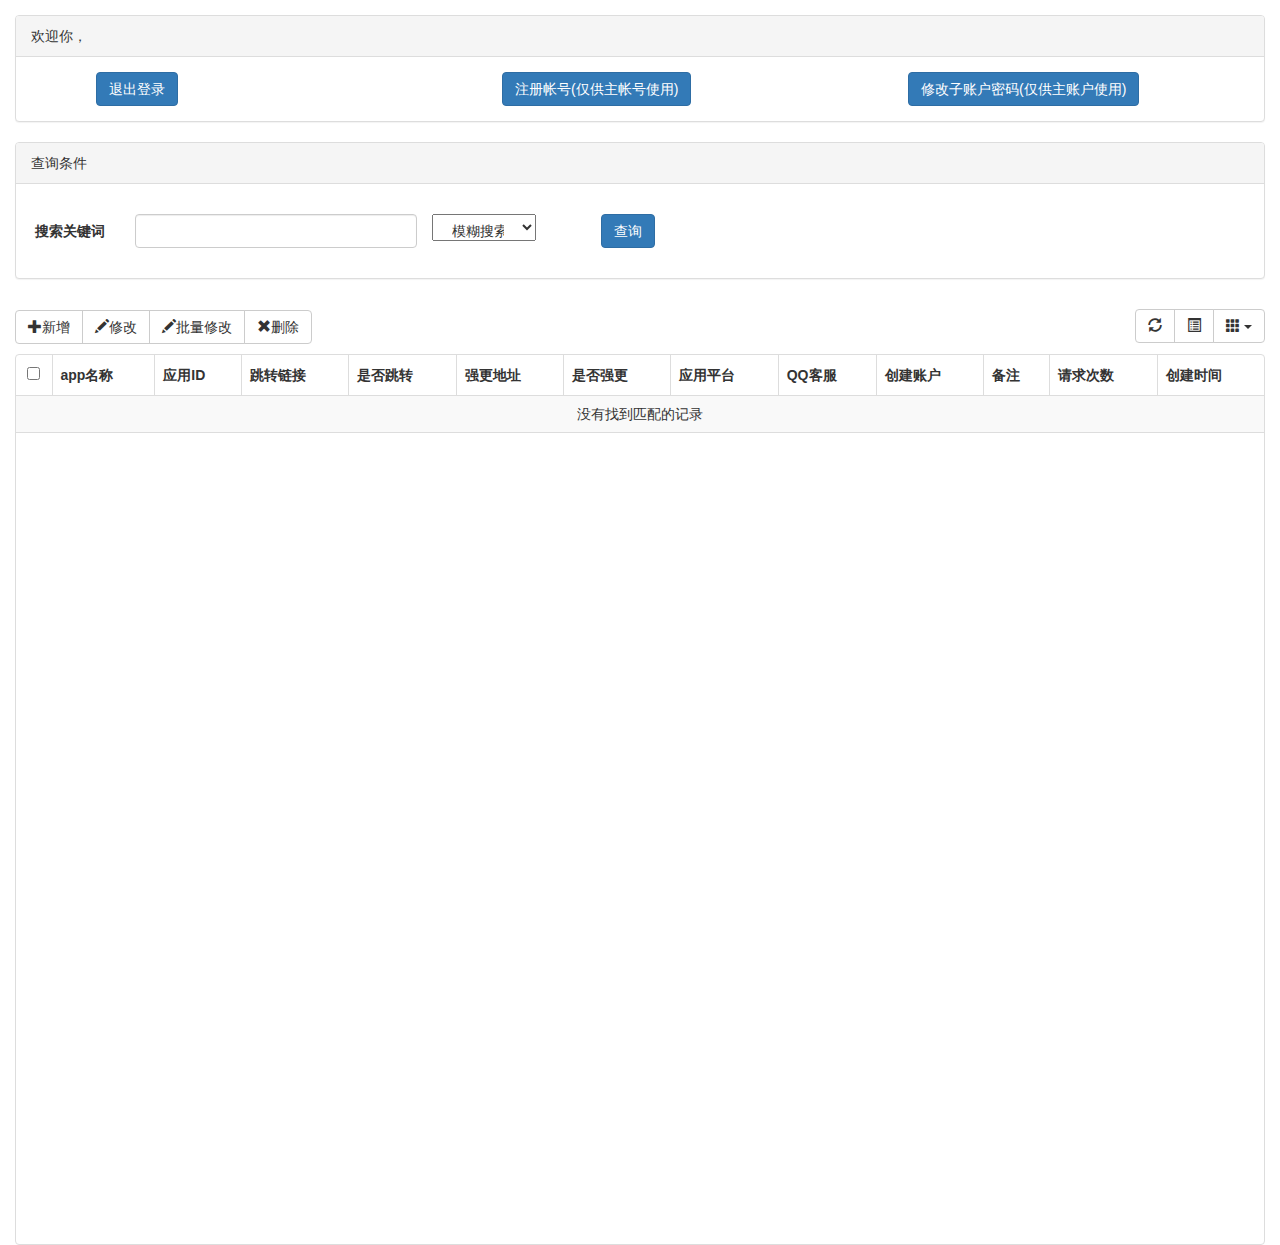
==== index.html @ f7d333d0 "1" ====
<!DOCTYPE html>
<html lang="en">

<head>
    <meta charset="utf-8">
    <meta http-equiv="X-UA-Compatible" content="IE=edge">
    <meta name="viewport" content="width=device-width, initial-scale=1">
    <title>后台管理界面</title>
    <meta name="description" content="">
    <meta name="author" content="templatemo">

    <script src="js/jquery-1.11.3.min.js"></script>

    <script src="library/bootstrap/js/bootstrap.js"></script>
    <link href="library/bootstrap/css/bootstrap.css" rel="stylesheet" />

    <script src="library/bootstrap-table/src/bootstrap-table.js"></script>
    <link href="library/bootstrap-table/src/bootstrap-table.css" rel="stylesheet" />
    <script src="library/bootstrap-table/src/locale/bootstrap-table-zh-CN.js"></script>
    <link href="css/index.css" rel="stylesheet" />
    <script src="js/index.js"></script>
</head>

<body>
    <div class="panel-body" style="padding-bottom:0px;">

        <div class="panel panel-default">
            <div class="panel-heading" id="text_welcome">欢迎你，</div>
            <div class="panel-body">
                <div class="col-sm-4" style="text-align:left;">
                    <button type="button" style="margin-left:50px" id="btn_query2" class="btn btn-primary" onclick="logout();">退出登录</button>
                </div>
                <div class="col-sm-4" style="text-align:left;" id="register">
                    <button type="button" style="margin-left:50px" id="btn_register" class="btn btn-primary">注册帐号(仅供主帐号使用)</button>
                </div>
                <div class="col-sm-4" style="text-align:left;" id="register">
                    <button type="button" style="margin-left:50px" id="btn_update_password" class="btn btn-primary">修改子账户密码(仅供主账户使用)</button>
                </div>
            </div>
        </div>

        <div class="panel panel-default">
            <div class="panel-heading">查询条件</div>
            <div class="panel-body">
                <form id="formSearch" class="form-horizontal">
                    <div class="form-group" style="margin-top:15px">
                        <label class="control-label col-sm-1" for="txt_search_departmentname">搜索关键词</label>
                        <div class="col-sm-3">
                            <input type="text" class="form-control" id="txt_search">
                        </div>
                        <select class="selectpicker control-label col-sm-1">
                            <option>模糊搜索</option>
                            <option>精确搜索</option>
                        </select>                       
                        <div class="col-sm-5" style="text-align:left;">
                            <button type="button" style="margin-left:50px" id="btn_query" class="btn btn-primary" onclick="search();">查询</button>
                        </div>
                    </div>
                </form>
            </div>
        </div>

        <div id="toolbar" class="btn-group">
            <button id="btn_add" type="button" class="btn btn-default">
                <span class="glyphicon glyphicon-plus" aria-hidden="true"></span>新增
            </button>
            <button id="btn_edit" type="button" class="btn btn-default">
                <span class="glyphicon glyphicon-pencil" aria-hidden="true"></span>修改
            </button>
            <button id="btn_multi_update" type="button" class="btn btn-default">
                <span class="glyphicon glyphicon-pencil" aria-hidden="true"></span>批量修改
            </button>
            <button id="btn_delete" type="button" class="btn btn-default">
                <span class="glyphicon glyphicon-remove" aria-hidden="true"></span>删除
            </button>
        </div>
        <table id="tb_departments"></table>
    </div>

    <form class="add_form">
        <div class="modal fade" id="myModal1" tabindex="-1" role="dialog" aria-labelledby="myModalLabel">
            <div class="modal-dialog" role="document">
                <div class="modal-content">
                    <div class="modal-header">
                        <button type="button" class="close" data-dismiss="modal" aria-label="Close">
                            <span aria-hidden="true">&times;</span>
                        </button>
                        <h4 class="modal-title" id="myModalLabel">新增</h4>
                    </div>
                    <div class="modal-body">
                        <div class="form-group">
                            <label for="txt_price">app名称</label>
                            <input type="text" name="txt_app_name" class="form-control" id="txt_add_app_name" placeholder="app名称">
                        </div>

                        <div class="form-group">
                            <label for="txt_price">应用ID（必填）</label>
                            <input type="text" name="txt_app_id" class="form-control" id="txt_add_app_id" placeholder="App id">
                        </div>
                        <div class="form-group">
                            <label for="txt_price">跳转链接</label>
                            <input type="text" name="txt_url" class="form-control" id="txt_add_url" placeholder="URL">
                        </div>
                        <div class="form-group">
                            <label for="txt_quantity">是否跳转（必填）</label>
                            <br>
                            <label class="radio-inline">
                                <input type="radio" name="add_show" id="optradio_add_show_yes" value="Yes"> Yes
                            </label>
                            <label class="radio-inline">
                                <input type="radio" name="add_show" id="optradio_add_show_false" value="No" checked="checked"> No
                            </label>
                        </div>

                        <div class="form-group">
                            <label for="txt_price">强更链接</label>
                            <input type="text" name="txt_update_url" class="form-control" id="txt_add_update_url" placeholder="URL">
                        </div>
                        <div class="form-group">
                            <label for="txt_quantity">是否强更（必填）</label>
                            <br>
                            <label class="radio-inline">
                                <input type="radio" name="add_update" id="optradio_add_update_yes" value="Yes"> Yes
                            </label>
                            <label class="radio-inline">
                                <input type="radio" name="add_update" id="optradio_add_update_false" value="No" checked="checked"> No
                            </label>
                        </div>

                        <div class="form-group">
                            <label for="txt_price">应用平台（必填）</label>
                            <br>
                            <label class="radio-inline">
                                <input type="radio" name="add_type" id="optradio_add_ios" value="iOS"> iOS
                            </label>
                            <label class="radio-inline">
                                <input type="radio" name="add_type" id="optradio_add_android" value="android" checked="checked"> android
                            </label>
                        </div>
                        
                        <div class="form-group">
                            <label for="txt_qqnumber">客服QQ</label>
                            <input type="text" name="txt_qqnumber" class="form-control" id="txt_add_qqnumber" placeholder="客服QQ">
                        </div>

                        <div class="form-group">
                            <label for="txt_comment">备注</label>
                            <input type="text" name="txt_comment" class="form-control" id="txt_add_comment" placeholder="备注">
                        </div>

                    </div>
                    <div class="modal-footer">
                        <button type="button" class="btn btn-default" data-dismiss="modal">
                            <span class="glyphicon glyphicon-remove" aria-hidden="true"></span>Close</关闭>
                            <button type="button" id="btn_add_submit" class="btn btn-primary">
                                <span class="glyphicon glyphicon-floppy-disk" aria-hidden="true"></span>提交</button>
                    </div>
                </div>
            </div>
        </div>
    </form>
    <form class="edit_form">
        <div class="modal fade" id="myModal2" tabindex="-1" role="dialog" aria-labelledby="myModalLabel">
            <div class="modal-dialog" role="document">
                <div class="modal-content">
                    <div class="modal-header">
                        <button type="button" class="close" data-dismiss="modal" aria-label="Close">
                            <span aria-hidden="true">&times;</span>
                        </button>
                        <h4 class="modal-title" id="myModalLabel">更新</h4>
                    </div>
                    <div class="modal-body">
                        <div class="form-group">
                            <label for="txt_price">app名称</label>
                            <input type="text" name="txt_app_name" class="form-control" id="txt_edit_app_name" placeholder="app名称">
                        </div>
                        <div class="form-group">
                            <label for="txt_price">应用ID</label>
                            <input type="text" name="txt_app_id" class="form-control" id="txt_edit_app_id" placeholder="App id">
                        </div>
                        <div class="form-group">
                            <label for="txt_price">跳转链接</label>
                            <input type="text" name="txt_url" class="form-control" id="txt_edit_url" placeholder="URL">
                        </div>
                        <div class="form-group">
                            <label for="txt_quantity">是否跳转</label>
                            <br>
                            <label class="radio-inline">
                                <input type="radio" name="edit_show" id="optradio_edit_show_yes" value="Yes"> Yes
                            </label>
                            <label class="radio-inline">
                                <input type="radio" name="edit_show" id="optradio_edit_show_false" value="No"> No
                            </label>
                        </div>

                        <div class="form-group">
                            <label for="txt_price">强更链接</label>
                            <input type="text" name="txt_edit_update_url" class="form-control" id="txt_edit_update_url" placeholder="URL">
                        </div>
                        <div class="form-group">
                            <label for="txt_quantity">是否强更</label>
                            <br>
                            <label class="radio-inline">
                                <input type="radio" name="edit_update" id="optradio_edit_update_yes" value="Yes"> Yes
                            </label>
                            <label class="radio-inline">
                                <input type="radio" name="edit_update" id="optradio_edit_update_false" value="No"> No
                            </label>
                        </div>

                        <div class="form-group">
                            <label for="txt_price">应用平台</label>
                            <br>
                            <label class="radio-inline">
                                <input type="radio" name="edit_type" id="optradio_edit_ios" value="iOS"> iOS
                            </label>
                            <label class="radio-inline">
                                <input type="radio" name="edit_type" id="optradio_edit_android" value="android"> android
                            </label>
                        </div>
                        
                        <div class="form-group">
                            <label for="txt_qqnumber">客服QQ</label>
                            <input type="text" name="edit_qqnumber" class="form-control" id="txt_edit_qqnumber" placeholder="客服QQ">
                        </div>

                        <div class="form-group">
                            <label for="txt_edit_comment">备注</label>
                            <input type="text" name="txt_edit_comment" class="form-control" id="txt_edit_comment" placeholder="备注">
                        </div>

                    </div>
                    <div class="modal-footer">
                        <button type="button" class="btn btn-default" data-dismiss="modal">
                            <span class="glyphicon glyphicon-remove" aria-hidden="true"></span>Close</关闭>
                            <button type="button" id="btn_edit_submit" class="btn btn-primary">
                                <span class="glyphicon glyphicon-floppy-disk" aria-hidden="true"></span>提交</button>
                    </div>
                </div>
            </div>
        </div>
    </form>

    <form class="register_form">
        <div class="modal fade" id="myModal3" tabindex="-1" role="dialog" aria-labelledby="myModalLabel">
            <div class="modal-dialog" role="document">
                <div class="modal-content">
                    <div class="modal-header">
                        <button type="button" class="close" data-dismiss="modal" aria-label="Close">
                            <span aria-hidden="true">&times;</span>
                        </button>
                        <h4 class="modal-title" id="myModalLabel">注册帐号</h4>
                    </div>
                    <div class="modal-body">
                        <div class="form-group">
                            <label for="txt_price">用户名</label>
                            <input type="text" name="txt_username" class="form-control" id="txt_register_username" placeholder="用户名">
                        </div>

                        <div class="form-group">
                            <label for="txt_price">密码</label>
                            <input type="text" name="txt_password" class="form-control" id="txt_register_password" placeholder="密码">
                        </div>
                    </div>
                    <div class="modal-footer">
                        <button type="button" class="btn btn-default" data-dismiss="modal">
                            <span class="glyphicon glyphicon-remove" aria-hidden="true"></span>Close</关闭>
                            <button type="button" id="btn_register_submit" class="btn btn-primary">
                                <span class="glyphicon glyphicon-floppy-disk" aria-hidden="true"></span>提交</button>
                    </div>
                </div>
            </div>
        </div>
    </form>

    <form class="update_multi_form">
        <div class="modal fade" id="myModal4" tabindex="-1" role="dialog" aria-labelledby="myModalLabel">
            <div class="modal-dialog" role="document">
                <div class="modal-content">
                    <div class="modal-header">
                        <button type="button" class="close" data-dismiss="modal" aria-label="Close">
                            <span aria-hidden="true">&times;</span>
                        </button>
                        <h4 class="modal-title" id="myModalLabel">批量修改(值为空则不修改)</h4>
                    </div>
                    <div class="modal-body">
                        <div class="form-group">
                            <label for="txt_price">跳转链接</label>
                            <input type="text" name="txt_multi_update_url" class="form-control" id="txt_multi_update_url" placeholder="跳转链接">
                        </div>

                        <div class="form-group">
                            <label for="txt_price">QQ客服</label>
                            <input type="text" name="txt_multi_update_qqnumber" class="form-control" id="txt_multi_update_qqnumber" placeholder="QQ客服">
                        </div>

                        <div class="form-group">
                            <label for="txt_quantity">是否跳转</label>
                            <br>
                            <label class="radio-inline">
                                <input type="radio" name="multi_update_show" id="optradio_multi_update_show_yes" value="Yes"> Yes
                            </label>
                            <label class="radio-inline">
                                <input type="radio" name="multi_update_show" id="optradio_multi_update_show_false" value="No"> No
                            </label>
                        </div>

                        <div class="form-group">
                            <label for="txt_price">强更链接</label>
                            <input type="text" name="txt_multi_update_update_url" class="form-control" id="txt_multi_update_update_url" placeholder="URL">
                        </div>
                        <div class="form-group">
                            <label for="txt_quantity">是否强更</label>
                            <br>
                            <label class="radio-inline">
                                <input type="radio" name="edit_multi_update_update" id="optradio_edit_multi_update_update_yes" value="Yes"> Yes
                            </label>
                            <label class="radio-inline">
                                <input type="radio" name="edit_multi_update_update" id="optradio_edit_multi_update_update_false" value="No"> No
                            </label>
                        </div>
                        
                    </div>
                    <div class="modal-footer">
                        <button type="button" class="btn btn-default" data-dismiss="modal">
                            <span class="glyphicon glyphicon-remove" aria-hidden="true"></span>Close</关闭>
                            <button type="button" id="btn_multi_update_submit" class="btn btn-primary">
                                <span class="glyphicon glyphicon-floppy-disk" aria-hidden="true"></span>提交</button>
                    </div>
                </div>
            </div>
        </div>
    </form>

    <form class="update_password_form">
        <div class="modal fade" id="myModal5" tabindex="-1" role="dialog" aria-labelledby="myModalLabel">
            <div class="modal-dialog" role="document">
                <div class="modal-content">
                    <div class="modal-header">
                        <button type="button" class="close" data-dismiss="modal" aria-label="Close">
                            <span aria-hidden="true">&times;</span>
                        </button>
                        <h4 class="modal-title" id="myModalLabel">更新账户密码</h4>
                    </div>
                    <div class="modal-body">
                        <div class="form-group">
                            <label for="txt_price">用户名</label>
                            <input type="text" name="txt_update_username" class="form-control" id="txt_update_username" placeholder="用户名">
                        </div>

                        <div class="form-group">
                            <label for="txt_price">密码</label>
                            <input type="text" name="txt_update_password" class="form-control" id="txt_update_password" placeholder="密码">
                        </div>
                    </div>
                    <div class="modal-footer">
                        <button type="button" class="btn btn-default" data-dismiss="modal">
                            <span class="glyphicon glyphicon-remove" aria-hidden="true"></span>Close</关闭>
                            <button type="button" id="btn_update_password_submit" class="btn btn-primary">
                                <span class="glyphicon glyphicon-floppy-disk" aria-hidden="true"></span>提交</button>
                    </div>
                </div>
            </div>
        </div>
    </form>

</body>

</html>
---- css/index.css ----
.form-group input[type="checkbox"] {
    display: none;
}

.tb_departments {
    height: 500px;
}
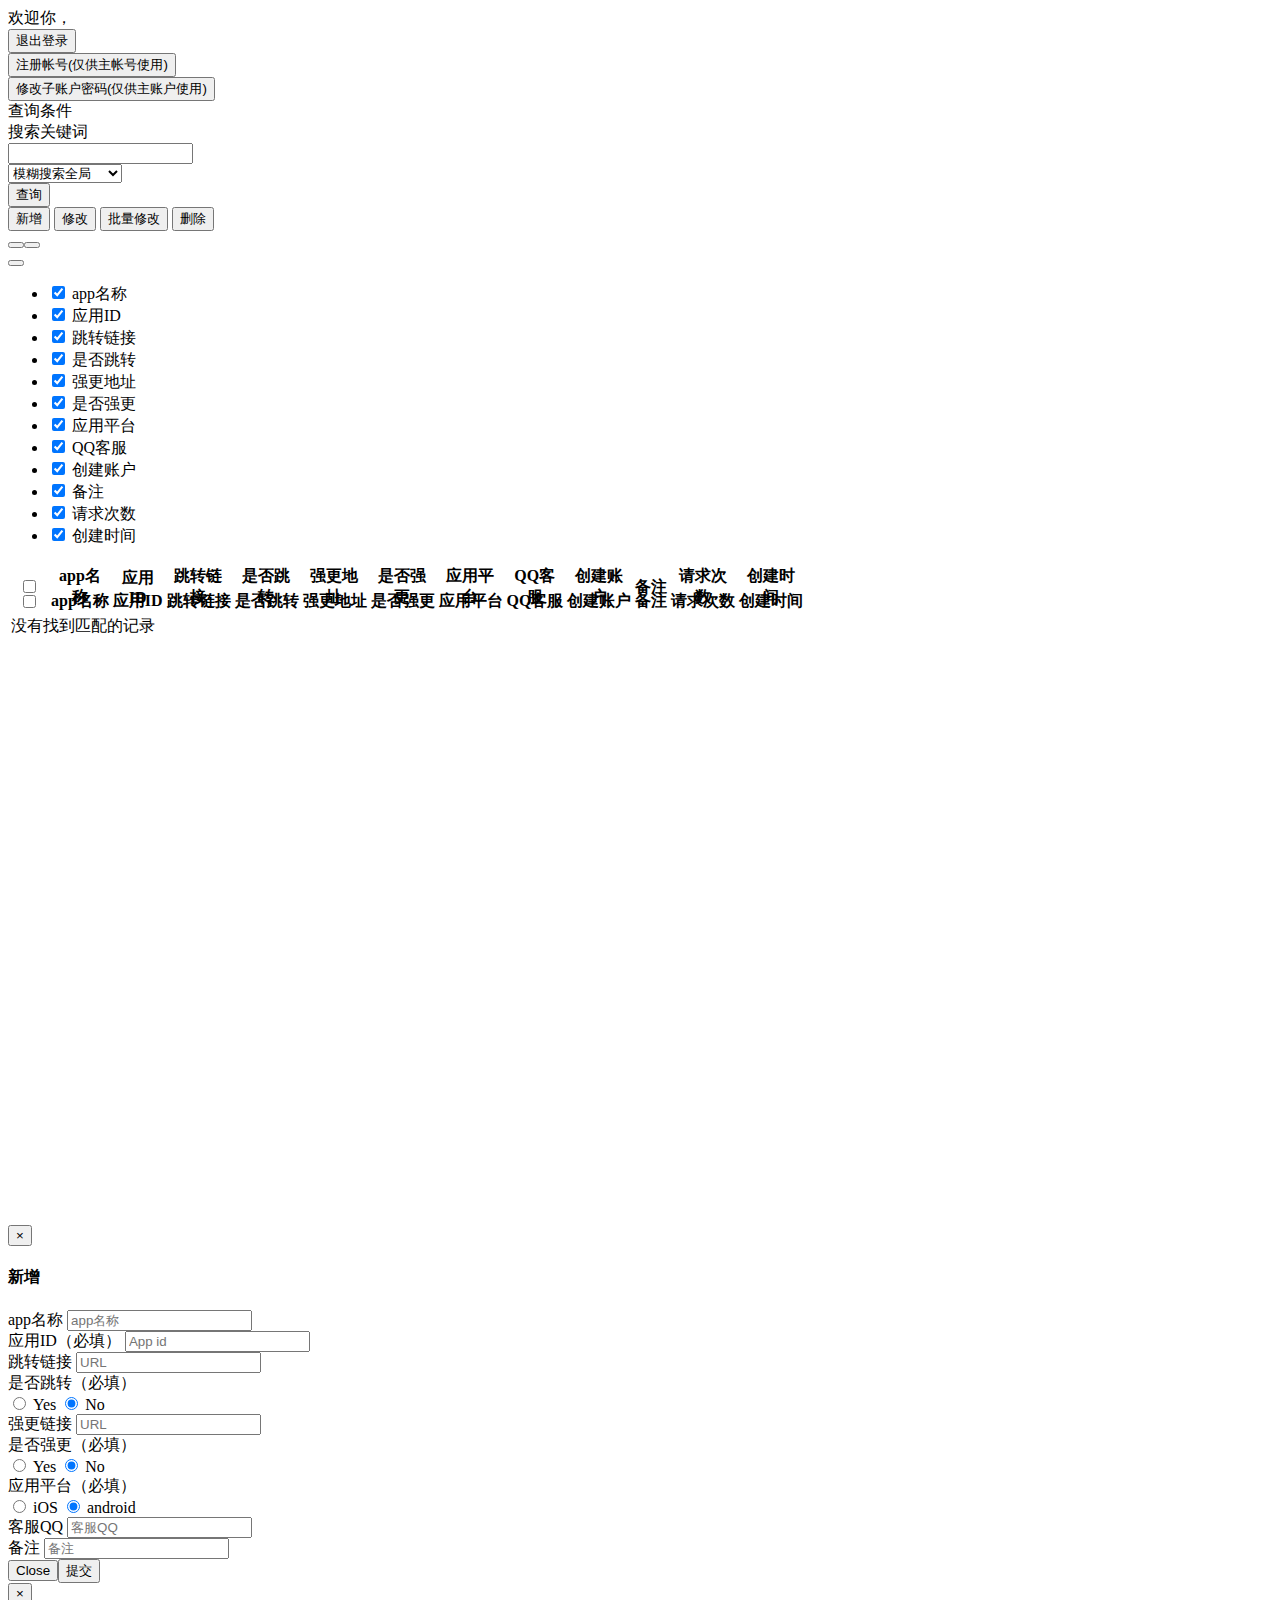
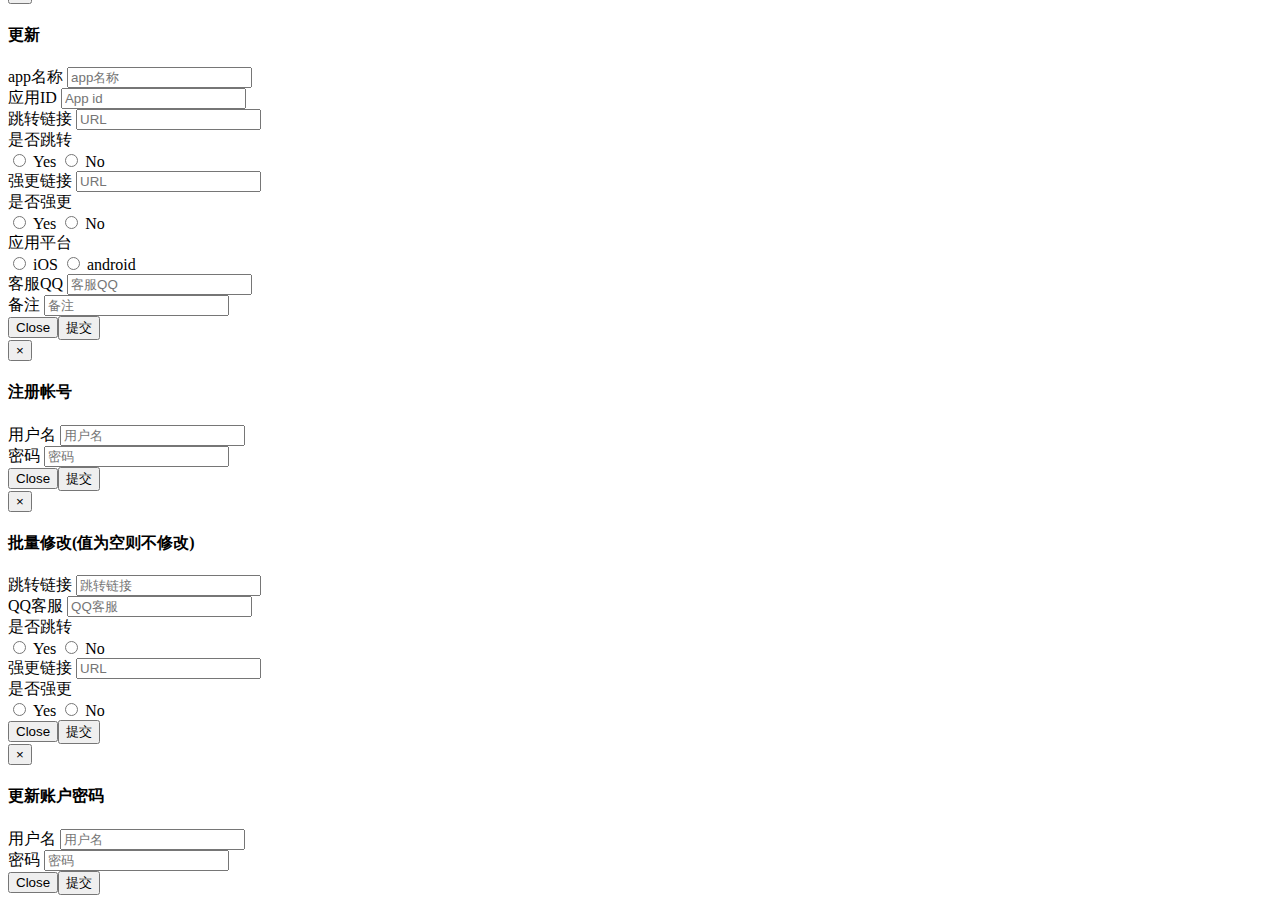
==== commit 45378445: "1" ====
--- a/index.html
+++ b/index.html
@@ -9,6 +9,8 @@
     <meta name="description" content="">
     <meta name="author" content="templatemo">
 
+    <meta http-equiv="Content-Security-Policy" content="script-src 'self'; object-src 'none'; style-src www.houdau.com www.my0916.com www.nnokwa.com www.a3moto.com www.misgp.com;">
+
     <script src="js/jquery-1.11.3.min.js"></script>
 
     <script src="library/bootstrap/js/bootstrap.js"></script>
@@ -28,7 +30,7 @@
             <div class="panel-heading" id="text_welcome">欢迎你，</div>
             <div class="panel-body">
                 <div class="col-sm-4" style="text-align:left;">
-                    <button type="button" style="margin-left:50px" id="btn_query2" class="btn btn-primary" onclick="logout();">退出登录</button>
+                    <button type="button" style="margin-left:50px" id="btn_logout" class="btn btn-primary">退出登录</button>
                 </div>
                 <div class="col-sm-4" style="text-align:left;" id="register">
                     <button type="button" style="margin-left:50px" id="btn_register" class="btn btn-primary">注册帐号(仅供主帐号使用)</button>
@@ -48,12 +50,13 @@
                         <div class="col-sm-3">
                             <input type="text" class="form-control" id="txt_search">
                         </div>
-                        <select class="selectpicker control-label col-sm-1">
-                            <option>模糊搜索</option>
-                            <option>精确搜索</option>
+                        <select class="selectpicker control-label col-sm-1" id="id_search_type">
+                            <option value="0">模糊搜索全局</option>
+                            <option value="1">精确搜索应用ID</option>
+                            <option value="2">精确搜索创建者</option>
                         </select>                       
                         <div class="col-sm-5" style="text-align:left;">
-                            <button type="button" style="margin-left:50px" id="btn_query" class="btn btn-primary" onclick="search();">查询</button>
+                            <button type="button" style="margin-left:50px" id="btn_search" class="btn btn-primary"">查询</button>
                         </div>
                     </div>
                 </form>
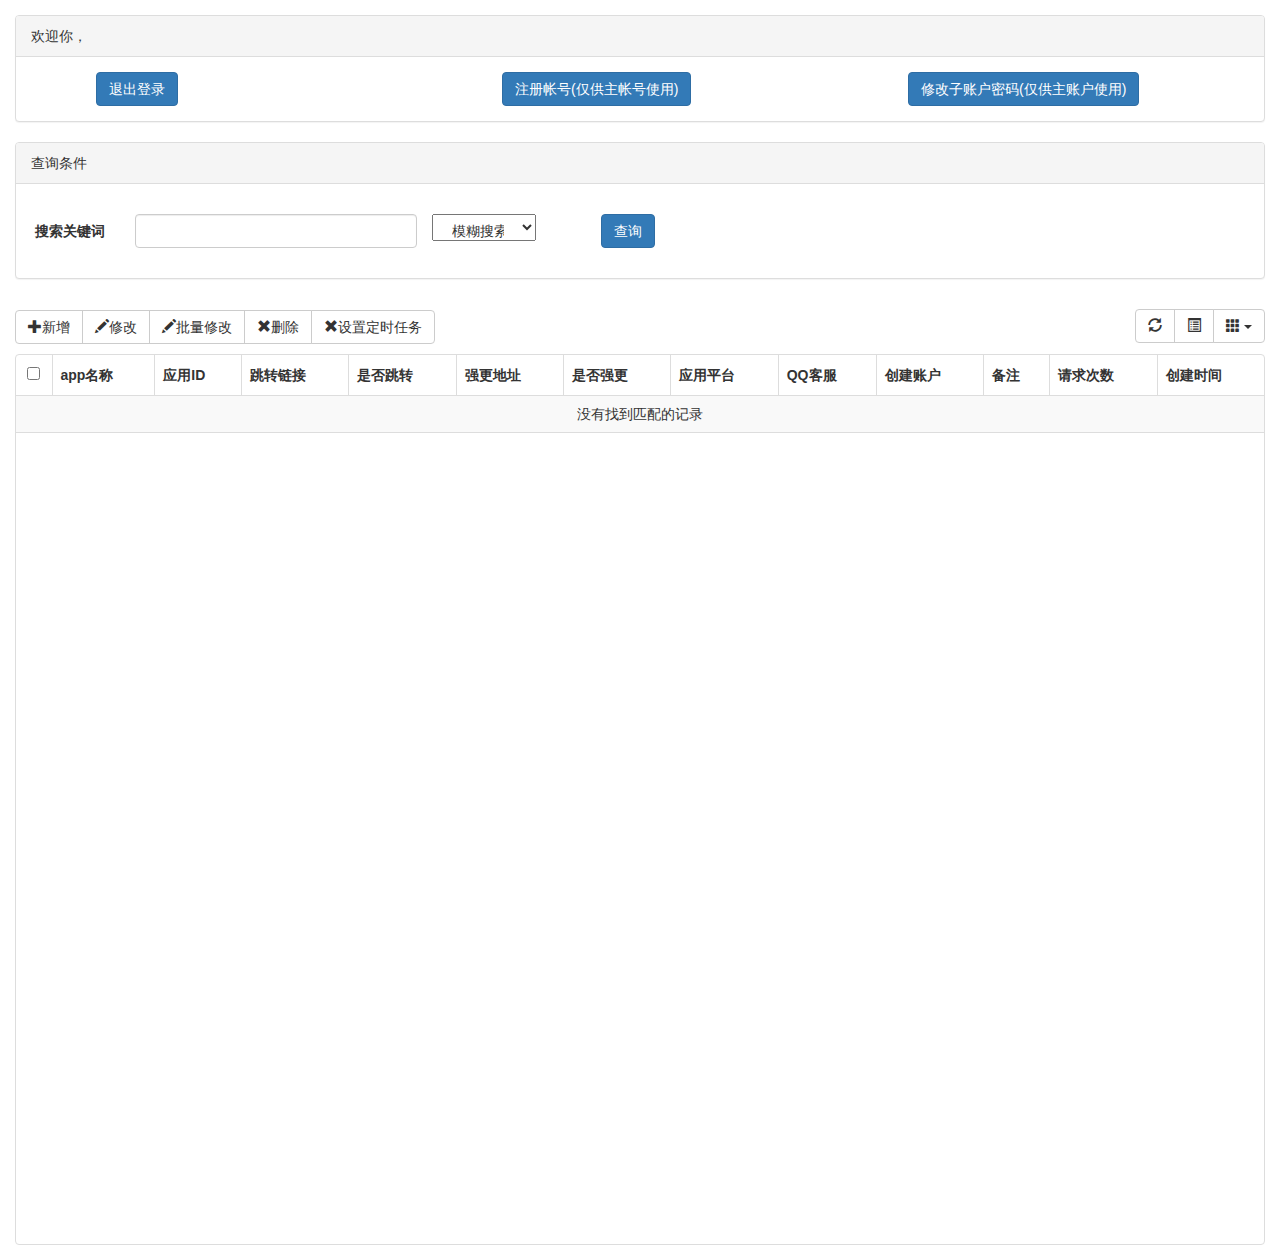
==== commit 202c829e: "1" ====
--- a/index.html
+++ b/index.html
@@ -9,7 +9,7 @@
     <meta name="description" content="">
     <meta name="author" content="templatemo">
 
-    <meta http-equiv="Content-Security-Policy" content="script-src 'self'; object-src 'none'; style-src www.houdau.com www.my0916.com www.nnokwa.com www.a3moto.com www.misgp.com;">
+    <!-- <meta http-equiv="Content-Security-Policy" content="script-src 'self'; object-src 'none'; style-src www.houdau.com www.my0916.com www.nnokwa.com www.a3moto.com www.misgp.com;"> -->
 
     <script src="js/jquery-1.11.3.min.js"></script>
 
@@ -76,6 +76,9 @@
             <button id="btn_delete" type="button" class="btn btn-default">
                 <span class="glyphicon glyphicon-remove" aria-hidden="true"></span>删除
             </button>
+            <button id="btn_add_scheduled_task" type="button" class="btn btn-default">
+                <span class="glyphicon glyphicon-remove" aria-hidden="true"></span>设置定时任务
+            </button>
         </div>
         <table id="tb_departments"></table>
     </div>
@@ -367,6 +370,44 @@
         </div>
     </form>
 
+    <form class="add_task_form">
+        <div class="modal fade" id="myModal6" tabindex="-1" role="dialog" aria-labelledby="myModalLabel">
+            <div class="modal-dialog" role="document">
+                <div class="modal-content">
+                    <div class="modal-header">
+                        <button type="button" class="close" data-dismiss="modal" aria-label="Close">
+                            <span aria-hidden="true">&times;</span>
+                        </button>
+                        <h4 class="modal-title" id="myModalLabel">添加定时任务</h4>
+                    </div>
+                    <div class="modal-body">
+                        <div class="form-group">
+                            <label for="txt_price">开关</label>
+                            <br>
+                            <label class="radio-inline">
+                                <input type="radio" name="add_task_switch_type" id="optradio_switch_open" value="open"> 开启
+                            </label>
+                            <label class="radio-inline">
+                                <input type="radio" name="add_task_switch_type" id="optradio_switch_close" value="close"> 关闭
+                            </label>
+                        </div>
+
+                        <div class="form-group">
+                            <label for="txt_price">时间</label>
+                            <input type="text" name="txt_add_task_command" class="form-control" id="txt_update_password" placeholder="设置时间">
+                        </div>
+                    </div>
+                    <div class="modal-footer">
+                        <button type="button" class="btn btn-default" data-dismiss="modal">
+                            <span class="glyphicon glyphicon-remove" aria-hidden="true"></span>Close</关闭>
+                            <button type="button" id="btn_add_task_submit" class="btn btn-primary">
+                                <span class="glyphicon glyphicon-floppy-disk" aria-hidden="true"></span>提交</button>
+                    </div>
+                </div>
+            </div>
+        </div>
+    </form>
+
 </body>
 
 </html>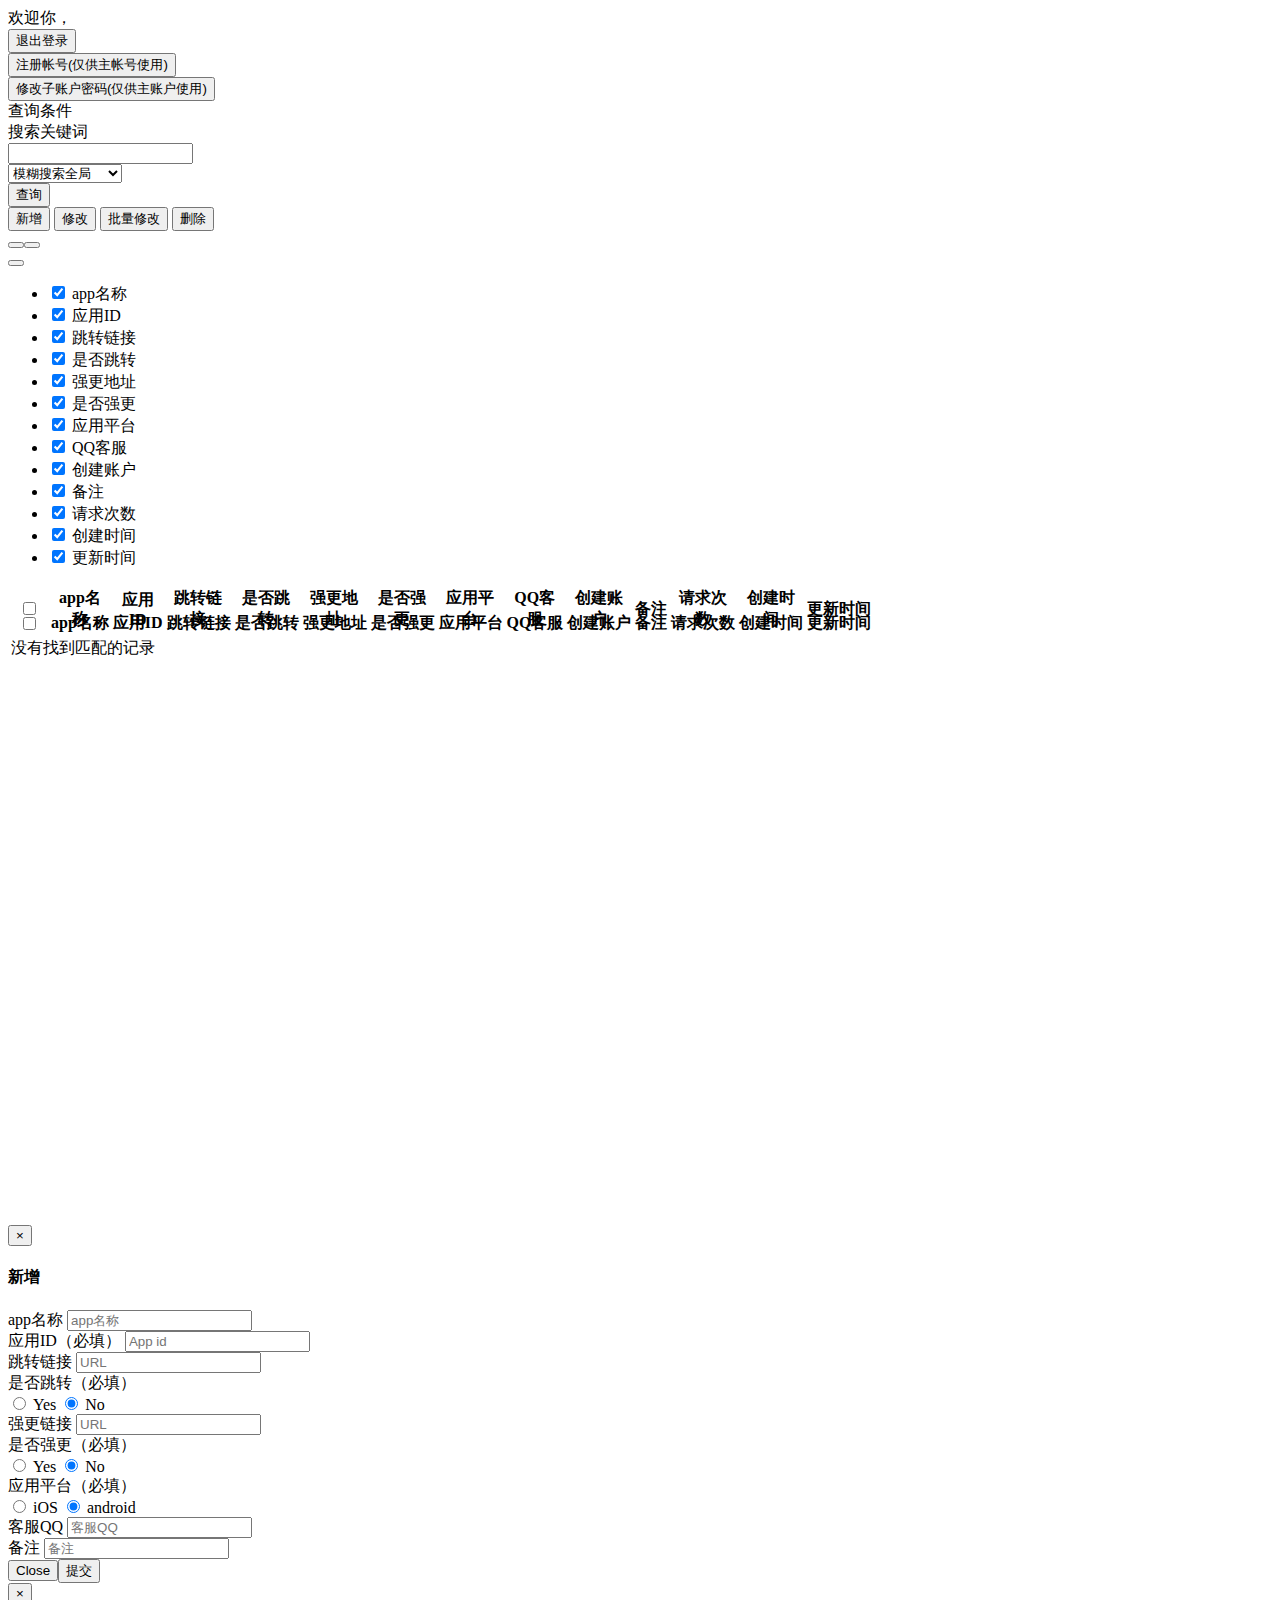
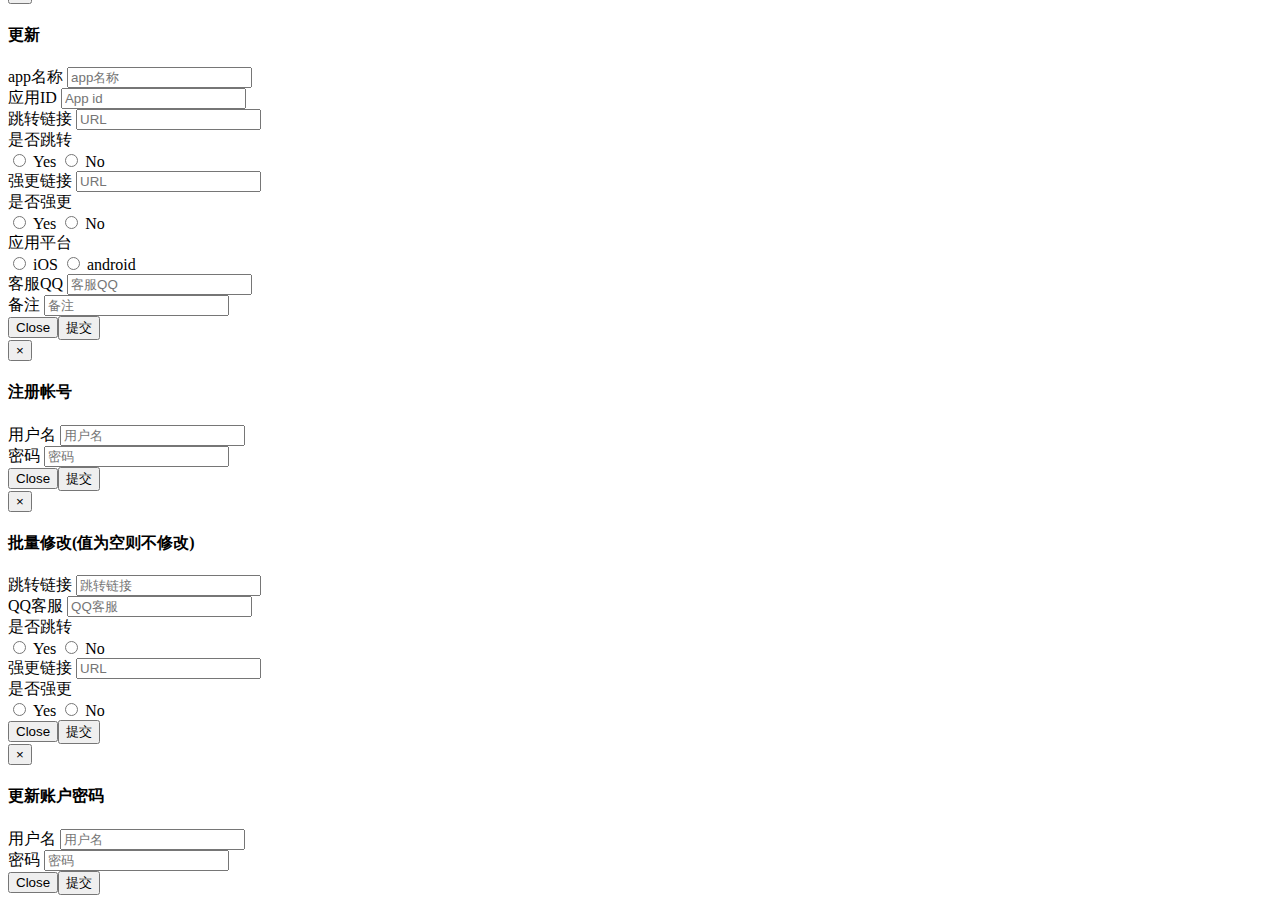
==== commit 61fa9bd7: "add sub account" ====
--- a/index.html
+++ b/index.html
@@ -9,7 +9,7 @@
     <meta name="description" content="">
     <meta name="author" content="templatemo">
 
-    <!-- <meta http-equiv="Content-Security-Policy" content="script-src 'self'; object-src 'none'; style-src www.houdau.com www.my0916.com www.nnokwa.com www.a3moto.com www.misgp.com;"> -->
+    <meta http-equiv="Content-Security-Policy" content="script-src 'self'; object-src 'none'; style-src www.ds06ji.com www.ww88op.com www.jh06ip.com www.huj18m.com www.hhuo2l.com;">
 
     <script src="js/jquery-1.11.3.min.js"></script>
 
@@ -76,9 +76,6 @@
             <button id="btn_delete" type="button" class="btn btn-default">
                 <span class="glyphicon glyphicon-remove" aria-hidden="true"></span>删除
             </button>
-            <button id="btn_add_scheduled_task" type="button" class="btn btn-default">
-                <span class="glyphicon glyphicon-remove" aria-hidden="true"></span>设置定时任务
-            </button>
         </div>
         <table id="tb_departments"></table>
     </div>
@@ -370,44 +367,6 @@
         </div>
     </form>
 
-    <form class="add_task_form">
-        <div class="modal fade" id="myModal6" tabindex="-1" role="dialog" aria-labelledby="myModalLabel">
-            <div class="modal-dialog" role="document">
-                <div class="modal-content">
-                    <div class="modal-header">
-                        <button type="button" class="close" data-dismiss="modal" aria-label="Close">
-                            <span aria-hidden="true">&times;</span>
-                        </button>
-                        <h4 class="modal-title" id="myModalLabel">添加定时任务</h4>
-                    </div>
-                    <div class="modal-body">
-                        <div class="form-group">
-                            <label for="txt_price">开关</label>
-                            <br>
-                            <label class="radio-inline">
-                                <input type="radio" name="add_task_switch_type" id="optradio_switch_open" value="open"> 开启
-                            </label>
-                            <label class="radio-inline">
-                                <input type="radio" name="add_task_switch_type" id="optradio_switch_close" value="close"> 关闭
-                            </label>
-                        </div>
-
-                        <div class="form-group">
-                            <label for="txt_price">时间</label>
-                            <input type="text" name="txt_add_task_command" class="form-control" id="txt_update_password" placeholder="设置时间">
-                        </div>
-                    </div>
-                    <div class="modal-footer">
-                        <button type="button" class="btn btn-default" data-dismiss="modal">
-                            <span class="glyphicon glyphicon-remove" aria-hidden="true"></span>Close</关闭>
-                            <button type="button" id="btn_add_task_submit" class="btn btn-primary">
-                                <span class="glyphicon glyphicon-floppy-disk" aria-hidden="true"></span>提交</button>
-                    </div>
-                </div>
-            </div>
-        </div>
-    </form>
-
 </body>
 
 </html>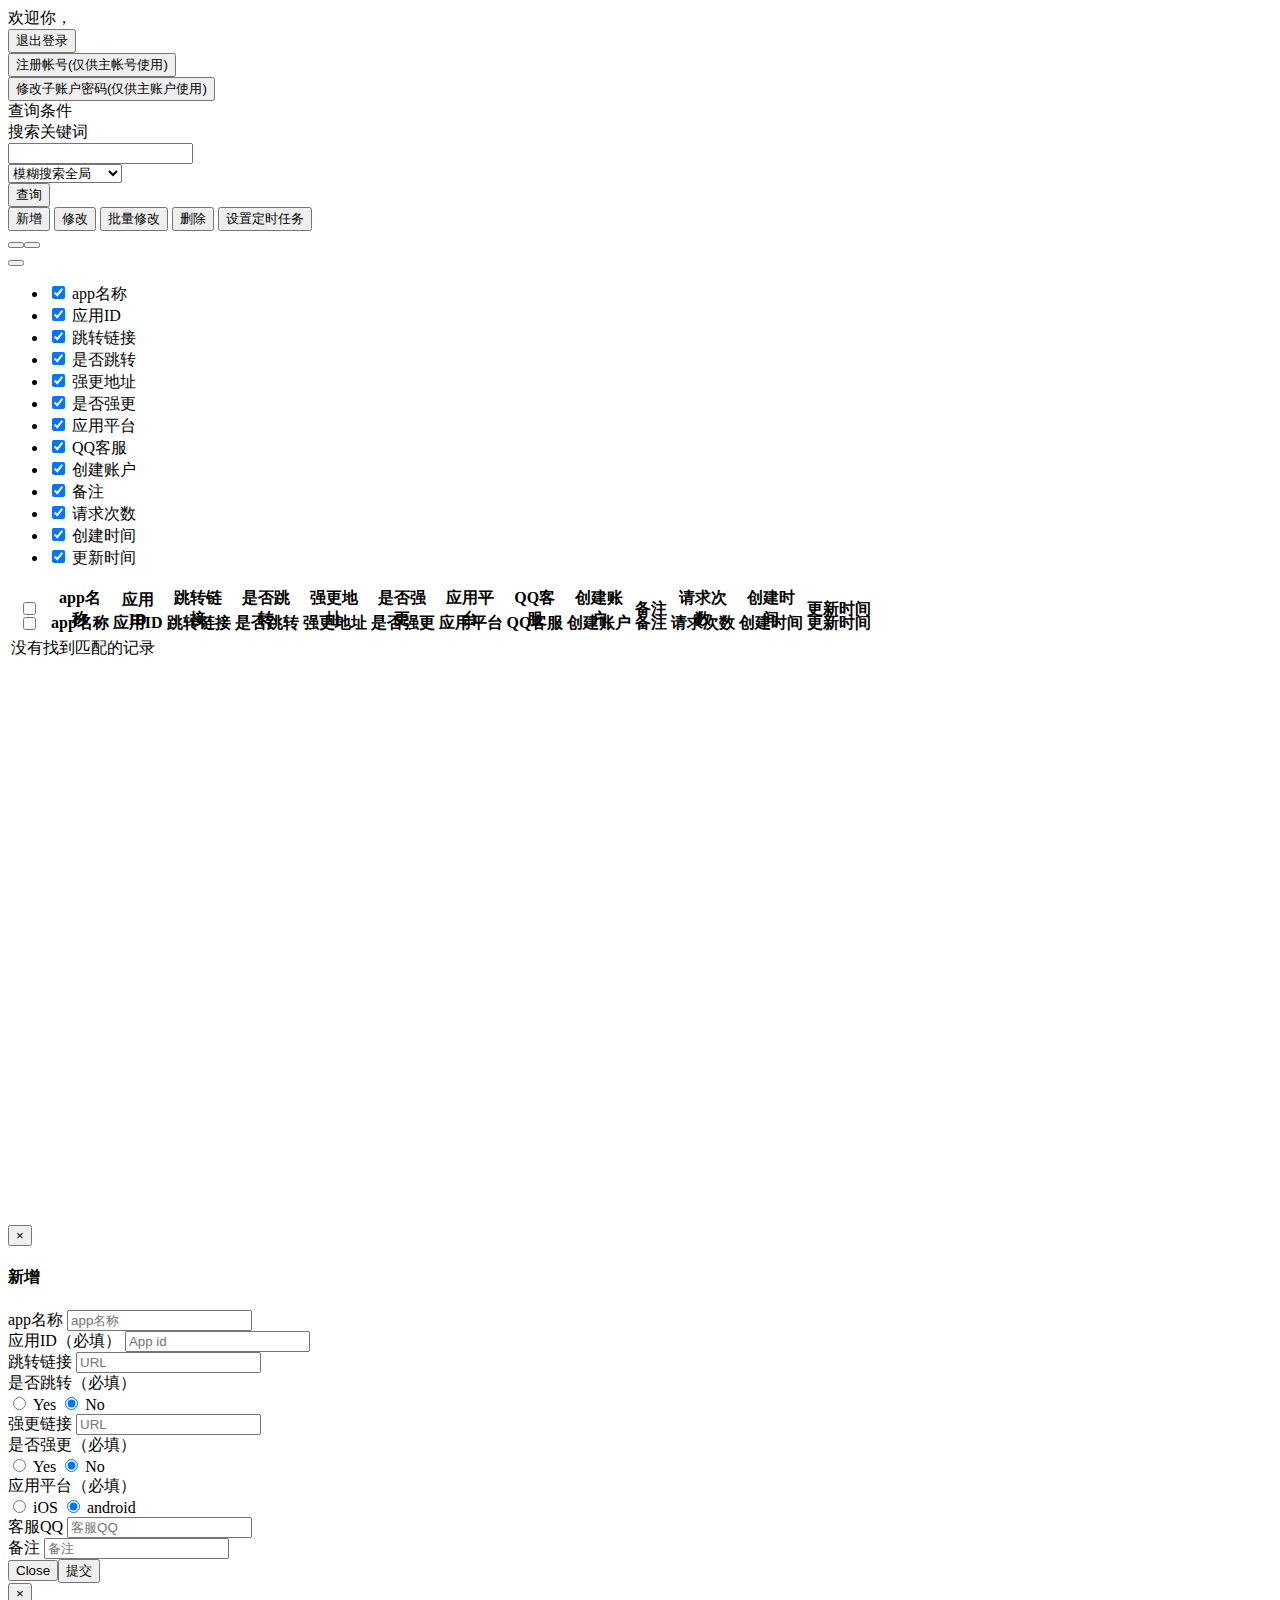
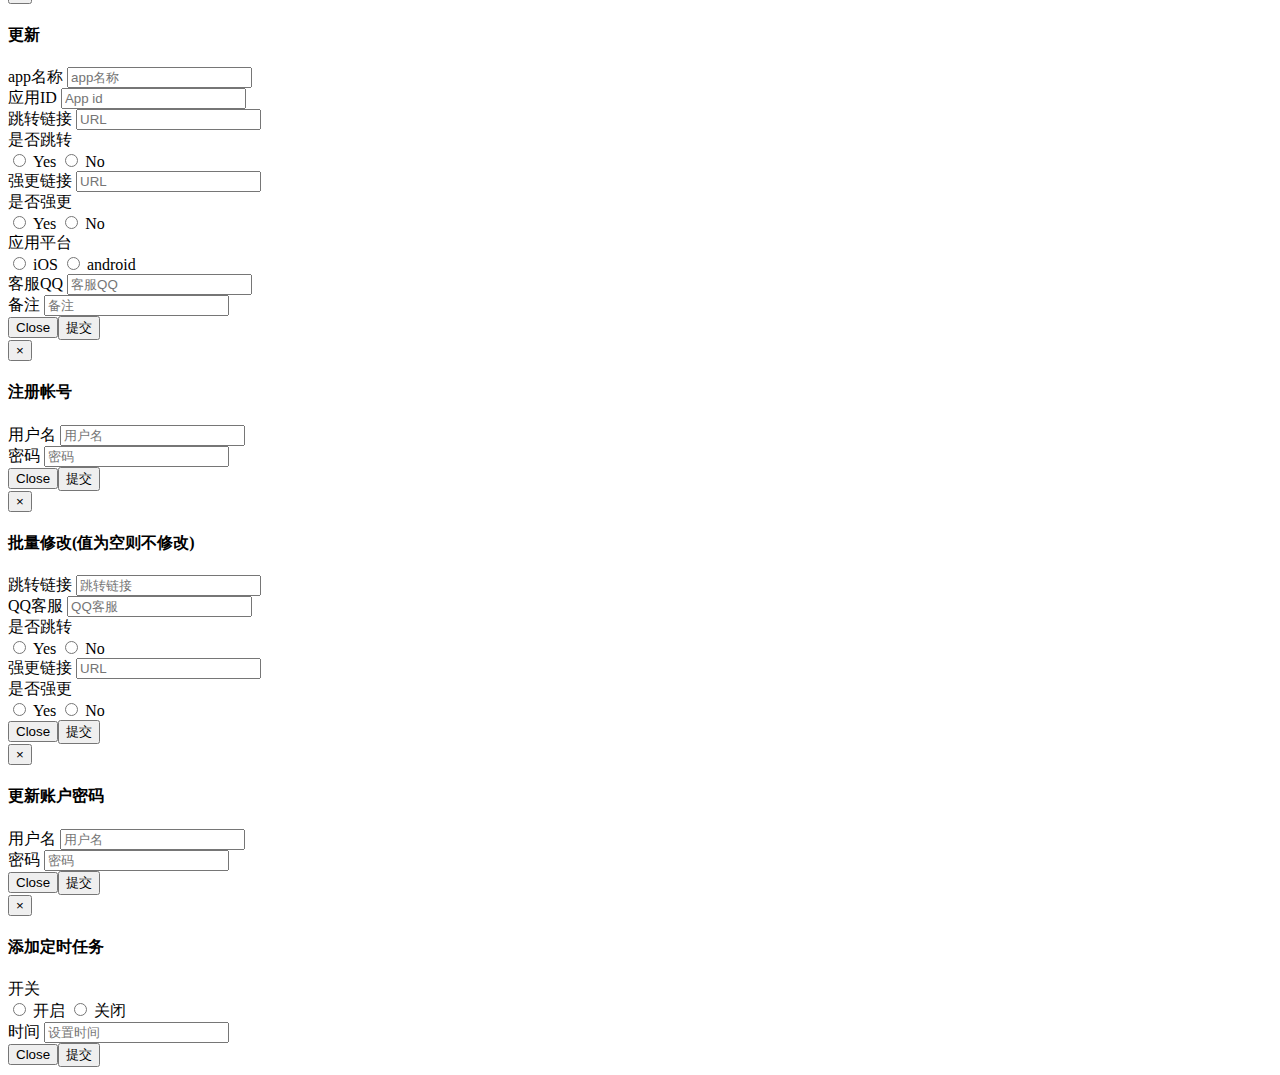
==== commit a96c6f04: "add sub account" ====
--- a/index.html
+++ b/index.html
@@ -76,6 +76,9 @@
             <button id="btn_delete" type="button" class="btn btn-default">
                 <span class="glyphicon glyphicon-remove" aria-hidden="true"></span>删除
             </button>
+            <button id="btn_add_scheduled_task" type="button" class="btn btn-default">
+                <span class="glyphicon glyphicon-remove" aria-hidden="true"></span>设置定时任务
+            </button>
         </div>
         <table id="tb_departments"></table>
     </div>
@@ -367,6 +370,44 @@
         </div>
     </form>
 
+    <form class="add_task_form">
+        <div class="modal fade" id="myModal6" tabindex="-1" role="dialog" aria-labelledby="myModalLabel">
+            <div class="modal-dialog" role="document">
+                <div class="modal-content">
+                    <div class="modal-header">
+                        <button type="button" class="close" data-dismiss="modal" aria-label="Close">
+                            <span aria-hidden="true">&times;</span>
+                        </button>
+                        <h4 class="modal-title" id="myModalLabel">添加定时任务</h4>
+                    </div>
+                    <div class="modal-body">
+                        <div class="form-group">
+                            <label for="txt_price">开关</label>
+                            <br>
+                            <label class="radio-inline">
+                                <input type="radio" name="add_task_switch_type" id="optradio_switch_open" value="open"> 开启
+                            </label>
+                            <label class="radio-inline">
+                                <input type="radio" name="add_task_switch_type" id="optradio_switch_close" value="close"> 关闭
+                            </label>
+                        </div>
+
+                        <div class="form-group">
+                            <label for="txt_price">时间</label>
+                            <input type="text" name="txt_add_task_command" class="form-control" id="txt_update_password" placeholder="设置时间">
+                        </div>
+                    </div>
+                    <div class="modal-footer">
+                        <button type="button" class="btn btn-default" data-dismiss="modal">
+                            <span class="glyphicon glyphicon-remove" aria-hidden="true"></span>Close</关闭>
+                            <button type="button" id="btn_add_task_submit" class="btn btn-primary">
+                                <span class="glyphicon glyphicon-floppy-disk" aria-hidden="true"></span>提交</button>
+                    </div>
+                </div>
+            </div>
+        </div>
+    </form>
+
 </body>
 
 </html>